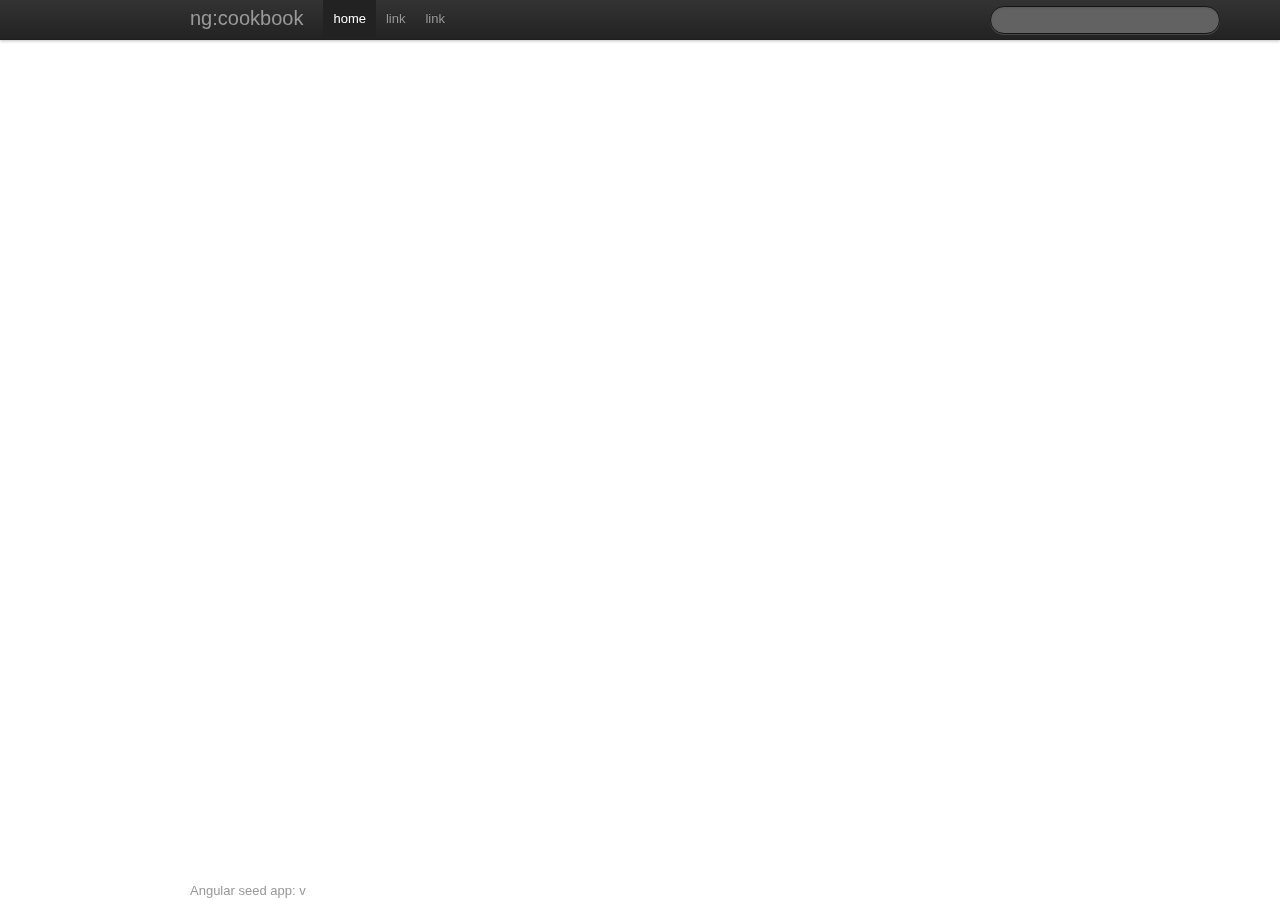
==== app/index.html @ 534d2d40 "Added bootstrap and a bit of chrome" ====
<!doctype html>
<html lang="en" ng-app="myApp">
    <head>
        <meta charset="utf-8">
        <title>ng:cookbook</title>
        <link rel="stylesheet" href="css/app.css" type="text/css" media="screen" title="no title" charset="utf-8">
        <link rel="stylesheet" href="css/bootstrap.css" type="text/css" media="screen" title="no title" charset="utf-8">
    </head>
    <body>

        <div class="navbar navbar-fixed-top">
            <div class="navbar-inner">
                <div class="container">
                    <div class="span12">
                        <a href="#" class="brand">ng:cookbook</a>
                        <ul class="nav">
                            <li class="active"><a href="">home</a></li>
                            <li><a href="">link</a></li>
                            <li><a href="">link</a></li>
                        </ul>
                        <form class="navbar-search pull-right span2">
                            <input type="text" name="search" class="search-query">
                        </form>
                    </div>
                </div>
            </div>
        </div>

        <div class="container">
            <ul class="span3">
                <li><a href="#/view1">view1</a></li>
                <li><a href="#/view2">view2</a></li>
            </ul>

            <div class="span9" ng-view>

            </div>

            <div class="navbar navbar-fixed-bottom">
                <div class="container">
                    <div class="span12">Angular seed app: v<span app-version></span></div>
                </div>
            </div>

        </div>

        <script src="lib/angular/angular.js"></script>
        <script src="js/app.js"></script>
        <script src="js/services.js"></script>
        <script src="js/controllers.js"></script>
        <script src="js/filters.js"></script>
        <script src="js/directives.js"></script>
    </body>
</html>
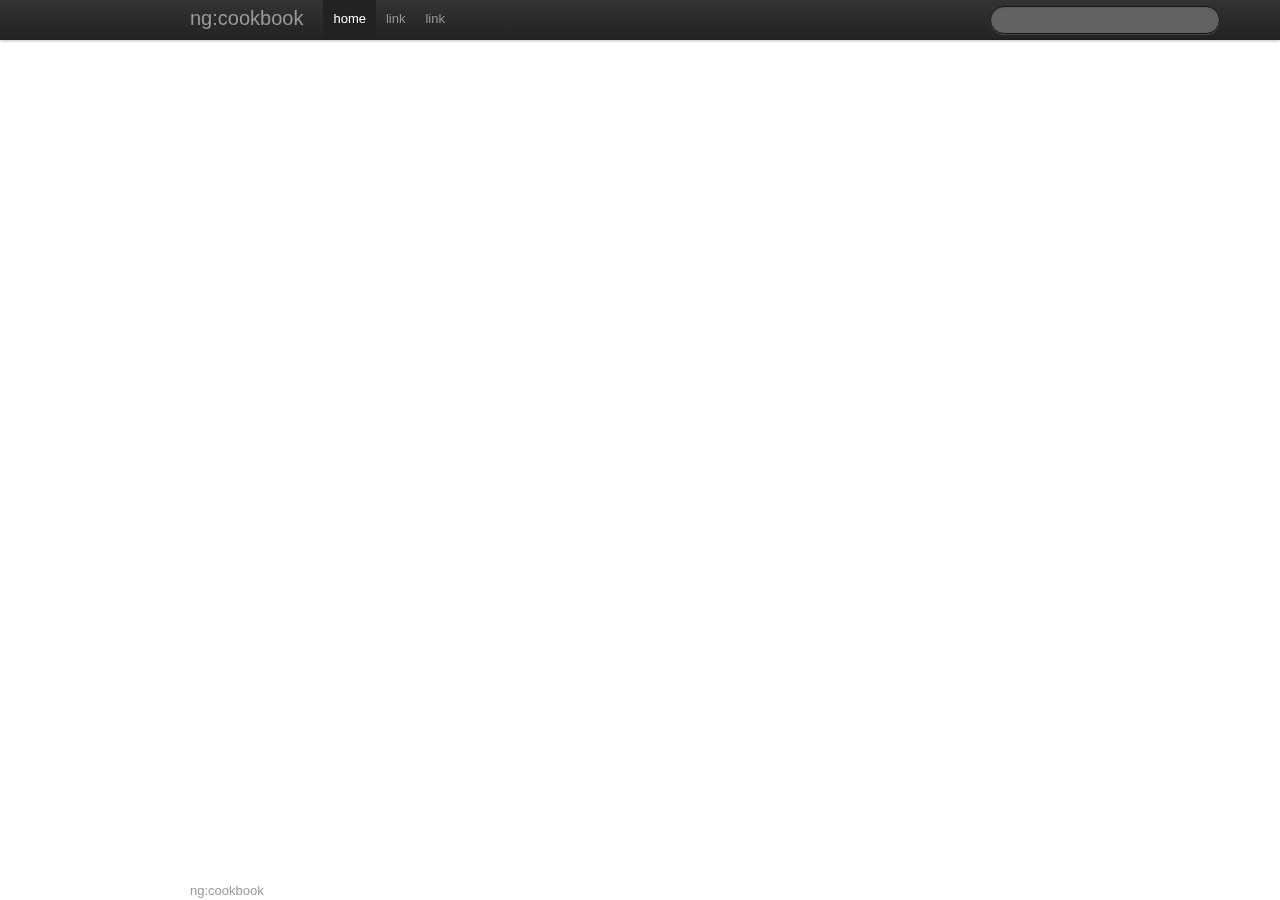
==== commit 478aae87: "Added form example" ====
--- a/app/index.html
+++ b/app/index.html
@@ -1,5 +1,5 @@
 <!doctype html>
-<html lang="en" ng-app="myApp">
+<html lang="en" ng-app="cookbook">
     <head>
         <meta charset="utf-8">
         <title>ng:cookbook</title>
@@ -38,7 +38,7 @@
 
             <div class="navbar navbar-fixed-bottom">
                 <div class="container">
-                    <div class="span12">Angular seed app: v<span app-version></span></div>
+                    <div class="span12">ng:cookbook <span app-version></span></div>
                 </div>
             </div>
 
@@ -48,6 +48,7 @@
         <script src="js/app.js"></script>
         <script src="js/services.js"></script>
         <script src="js/controllers.js"></script>
+        <script src="js/form-controller.js"></script>
         <script src="js/filters.js"></script>
         <script src="js/directives.js"></script>
     </body>
--- a/app/css/app.css
+++ b/app/css/app.css
@@ -0,0 +1,3 @@
+/* cookbook css stylesheet */
+
+.control-group .error {color: #B94A48;}
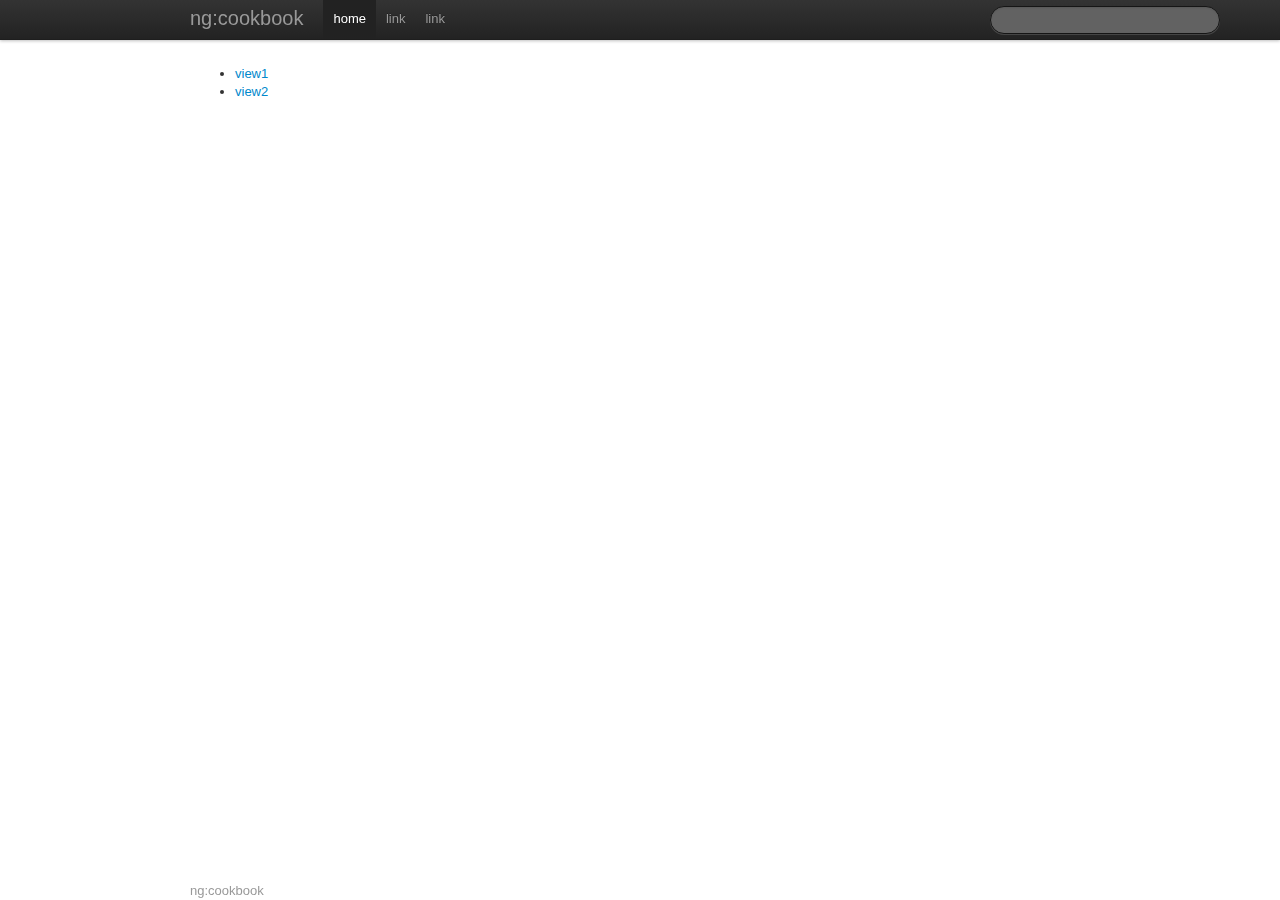
==== commit 21b6fc00: "Added a simple toggle button to forms.html" ====
--- a/app/index.html
+++ b/app/index.html
@@ -26,19 +26,23 @@
             </div>
         </div>
 
-        <div class="container">
-            <ul class="span3">
-                <li><a href="#/view1">view1</a></li>
-                <li><a href="#/view2">view2</a></li>
-            </ul>
+        <div class="main-content container">
+            <div class="span12">
+                <div class="span2">
+                    <ul>
+                        <li><a href="#/view1">view1</a></li>
+                        <li><a href="#/view2">view2</a></li>
+                    </ul>
+                </div>
 
-            <div class="span9" ng-view>
+                <div class="span10" ng-view>
 
-            </div>
+                </div>
 
-            <div class="navbar navbar-fixed-bottom">
-                <div class="container">
-                    <div class="span12">ng:cookbook <span app-version></span></div>
+                <div class="navbar navbar-fixed-bottom">
+                    <div class="container">
+                        <div class="span12">ng:cookbook <span app-version></span></div>
+                    </div>
                 </div>
             </div>
 
--- a/app/css/app.css
+++ b/app/css/app.css
@@ -1,3 +1,4 @@
 /* cookbook css stylesheet */
 
 .control-group .error {color: #B94A48;}
+.main-content {margin-top: 65px;}
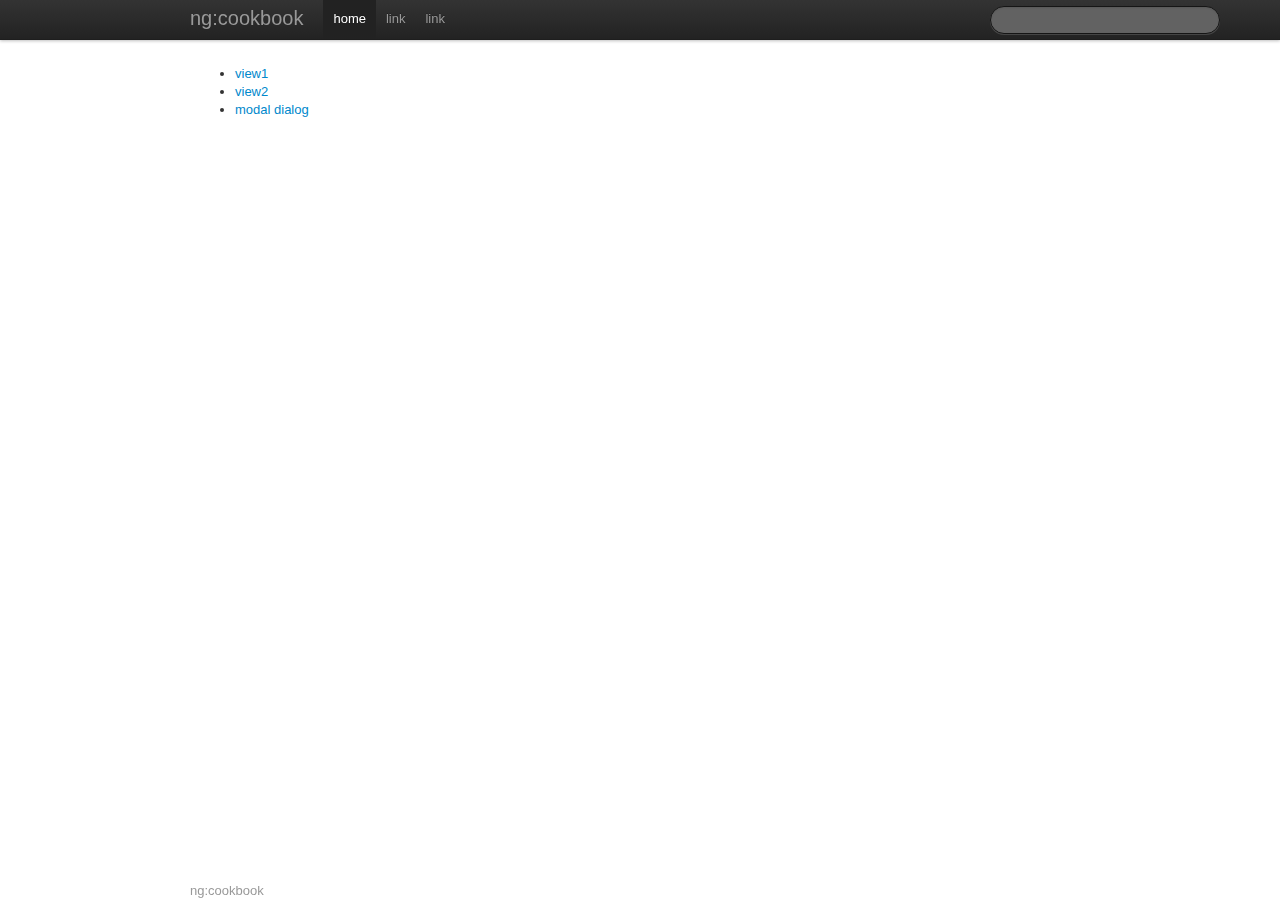
==== commit daaa09f7: "Added modal dialog toggled via url path" ====
--- a/app/index.html
+++ b/app/index.html
@@ -5,6 +5,7 @@
         <title>ng:cookbook</title>
         <link rel="stylesheet" href="css/app.css" type="text/css" media="screen" title="no title" charset="utf-8">
         <link rel="stylesheet" href="css/bootstrap.css" type="text/css" media="screen" title="no title" charset="utf-8">
+        <script src="http://code.jquery.com/jquery-1.7.2.min.js"></script>
     </head>
     <body>
 
@@ -32,6 +33,7 @@
                     <ul>
                         <li><a href="#/view1">view1</a></li>
                         <li><a href="#/view2">view2</a></li>
+                        <li><a href="#/modal-dialog">modal dialog</a></li>
                     </ul>
                 </div>
 
